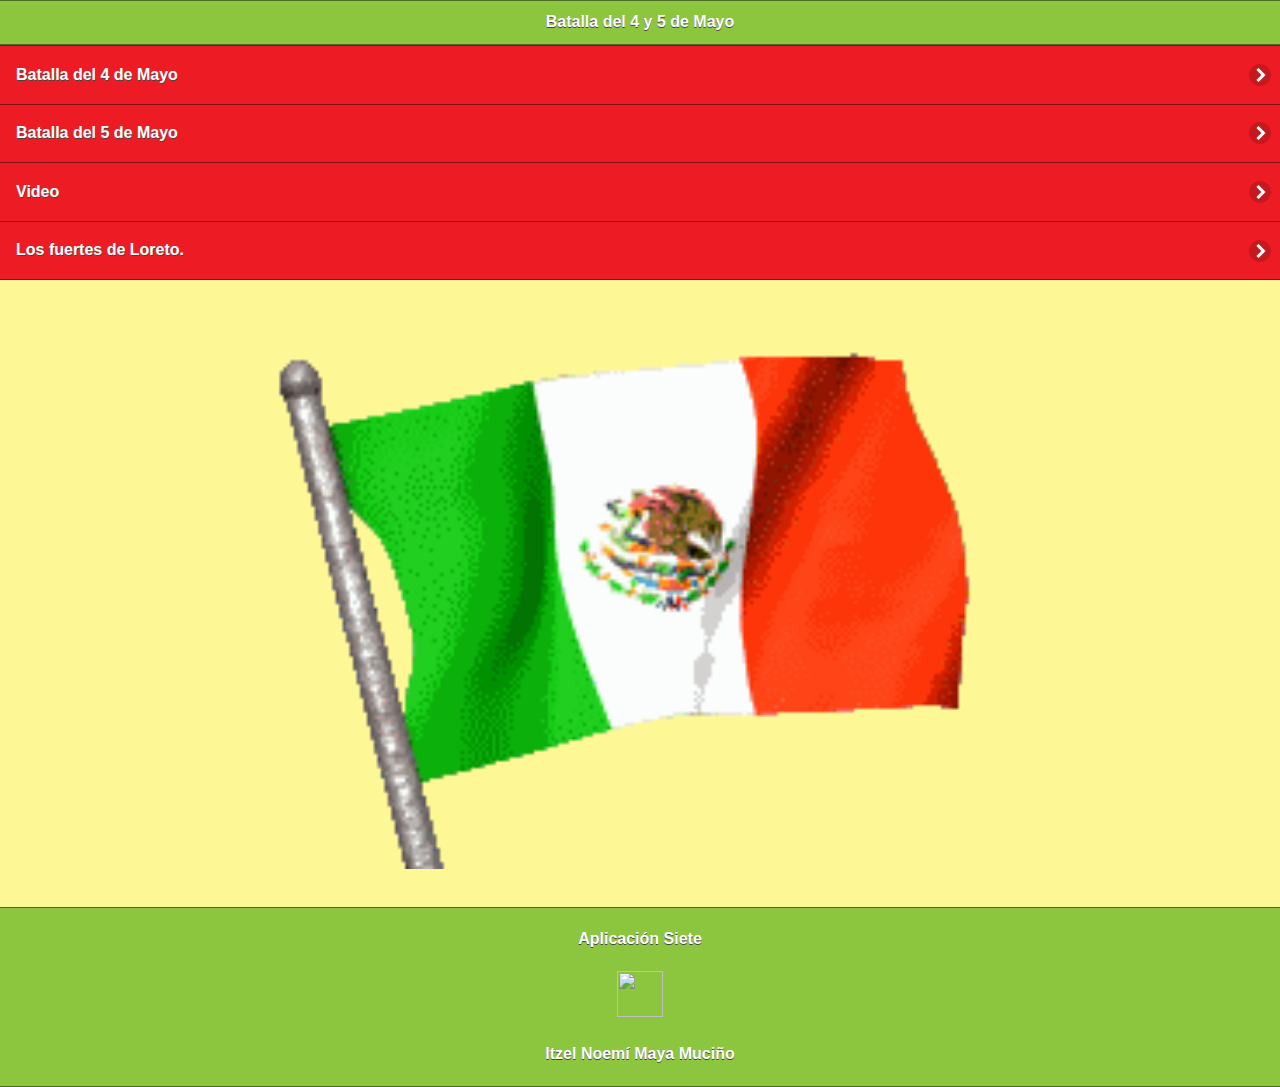
==== index.html @ e7a8e34d "1subida" ====
<!doctype html>
<html>
<head>
<meta charset="utf-8">
<title>Batalla del 4 y 5 de Mayo</title>
<!--grupo css-->
<link rel="stylesheet" href="css/temasapp7.min.css"/>
<link rel="stylesheet" href="css/jquery.mobile.icons-1.4.5.min.css"/>
<link rel="stylesheet" href="css/jquery.mobile.structure-1.4.5.min.css"/>
<!--grupo JavaScript-->
<script src="js/jquery-1.11.2.min.js"></script>
<script src="js/jquery.mobile-1.4.5.min.js"></script>
<script src="js/acciones.js"></script>
<script src="phonegap.js" type="text/javascript"></script><!--Script para imagenes de sustitución-->
<script type="text/javascript">
function MM_swapImgRestore() { //v3.0
  var i,x,a=document.MM_sr; for(i=0;a&&i<a.length&&(x=a[i])&&x.oSrc;i++) x.src=x.oSrc;
}
function MM_preloadImages() { //v3.0
  var d=document; if(d.images){ if(!d.MM_p) d.MM_p=new Array();
    var i,j=d.MM_p.length,a=MM_preloadImages.arguments; for(i=0; i<a.length; i++)
    if (a[i].indexOf("#")!=0){ d.MM_p[j]=new Image; d.MM_p[j++].src=a[i];}}
}

function MM_findObj(n, d) { //v4.01
  var p,i,x;  if(!d) d=document; if((p=n.indexOf("?"))>0&&parent.frames.length) {
    d=parent.frames[n.substring(p+1)].document; n=n.substring(0,p);}
  if(!(x=d[n])&&d.all) x=d.all[n]; for (i=0;!x&&i<d.forms.length;i++) x=d.forms[i][n];
  for(i=0;!x&&d.layers&&i<d.layers.length;i++) x=MM_findObj(n,d.layers[i].document);
  if(!x && d.getElementById) x=d.getElementById(n); return x;
}

function MM_swapImage() { //v3.0
  var i,j=0,x,a=MM_swapImage.arguments; document.MM_sr=new Array; for(i=0;i<(a.length-2);i+=3)
   if ((x=MM_findObj(a[i]))!=null){document.MM_sr[j++]=x; if(!x.oSrc) x.oSrc=x.src; x.src=a[i+2];}
}
</script> 
</head>

<body>
<div data-role="page" id="Principal" data-theme="a">
   <div data-role="header" data-add-back-btn="true" data-back-btn-text="Regresar" data-back-btn-theme="a">
     <h1>Batalla del 4 y 5 de Mayo</h1>
   </div>
  <div data-role="main" class="ui-content">
   <div>
    <ul data-role="listview" data-theme="a" class="ui-listview ui-group-theme-a">
     <li class="ui-first-child ui-last-child">
      <a href="#Pagina1" class="ui-btn ui-btn-icon-right ui-icon-carat-r">
      <h2>Batalla del 4 de Mayo</h2>
      </a>
    </li>
    <li class="ui-first-child ui-last-child">
     <a href="#Pagina2" class="ui-btn ui-btn-icon-right ui-icon-carat-r">
     <h2>Batalla del 5 de Mayo</h2>
     </a>
    </li>
    <li class="ui-first-child ui-last-child">
     <a href="#Pagina3" class="ui-btn ui-btn-icon-right ui-icon-carat-r">
     <h2>Video</h2>
     </a>
    </li>   
    <li class="ui-first-child ui-last-child">
     <a href="#Pagina4" class="ui-btn ui-btn-icon-right ui-icon-carat-r">
     <h2>Los fuertes de Loreto.</h2>
     </a>
    </li>   
   </ul>
  </div>
  <br>
  <div align="center">
  <p><a href="http://www.5demayopuebla.mx/historia.php"><img src="imagenes/link.gif" width="60%" height="40%" alt="imagen desierto" /></a></p>
  </div>
 </div>
 <div data-role="footer" align="center" data-theme="a">
  <div>
   <h4>Aplicación Siete</h4>
   <div>
    <img src="../app7/res/android/Arma-icon.png" width="46" height="46">
   </div>
    <h4>Itzel Noemí Maya Muciño</h4>
  </div>
 </div>
</div>
</div> <!--cierra div de data-role1-->
 
 <div data-role="page" id="Pagina1" data-add-back-btn="true" data-theme="a">
  <div data-role="header" data-add-back-btn="true" data-back-btn-text="Regresar" data-back-btn-theme="a">
    <h1>BATALLA DEL 4 DE MAYO</h1>
   </div>
   <div data-role="content">
    <div data-role="main" class="ui-content">
     <div data-role="collapsible" data-content-theme="false">
       <h1>Participantes</h1>
         <div>
         <p>Un grupo de atlixquenses y el ejército mexicano, al mando de los generales Antonio Carvajal y Tomás O'Horan </p>
         <br>
         </div> 
        <!--<div><center>
          <img src="imagenes/tierra.jpg" width="50%" height="50%"></center> </div> -->
       </div>
      </div>
      
      
   <div data-role="main" class="ui-content">
     <div data-role="collapsible" data-content-theme="false">
       <h1>Lugar</h1>
         <div>
         <p>La Hacienda de las Traperas en Atlixco en el estado de Puebla, México </p>
         <br>
         </div>
        <!--<div><center>
         <img src="imagenes/tierra.jpg" width="50%" height="50%"></center> </div>-->
       </div>
      </div>
      
      <div data-role="main" class="ui-content">
     <div data-role="collapsible" data-content-theme="false">
       <h1>Motivos</h1>
         <div>
         <p>Para cortar el avance de refuerzos conservadores que asistian a auxiliar a los invasores. </p>
         <br>
         </div>
        <!--<div><center>
         <img src="imagenes/tierra.jpg" width="50%" height="50%"></center> </div>-->
       </div>
      </div>
      <div align="center">
    <p><a href="#" onmouseout="MM_swapImgRestore()" onmouseover="MM_swapImage('Image4','','imagenes/image4.jpg',3)"><img src="imagenes/image5.jpg" width="60%" height="40%" id="Image4" /></a>
</p>
<p>&nbsp;</p>
    </div>
   </div>   
   <div data-role="footer" data-theme="a">
    <h4>Itzel Noemí Maya Muciño</h4>
  </div>
 </div>
 
 <div data-role="page" id="Pagina2" data-add-back-btn="true" data-theme="a">
  <div data-role="header" data-add-back-btn="true" data-back-btn-text="Regresar" data-back-btn-theme="a">
    <h1>BATALLA DEL 5 DE MAYO</h1>
   </div>
   <div data-role="content">
    <div data-role="main" class="ui-content">
     <div data-role="collapsible" data-content-theme="false">
       <h1>Participantes</h1>
         <div>
         <p>Ejércitos de la República Mexicana, bajo el mando de Ignacio Zaragoza, y del Segundo Imperio Francés, dirigido por Charles Ferdinand Latrille, conde de Lorencez, durante la Segunda Intervención Francesa en México</p>
         <br>
         </div> 
       </div>
      </div>
      
      
   <div data-role="main" class="ui-content">
     <div data-role="collapsible" data-content-theme="false">
       <h1>Lugar</h1>
         <div>
         <p>La batalla tuvo lugar en la actual ciudad de Puebla de Zaragoza.</p>
         <br>
         </div>
       </div>
      </div>
      
      <div data-role="main" class="ui-content">
     <div data-role="collapsible" data-content-theme="false">
       <h1>Motivos</h1>
         <div>
         <p>En octubre de 1861, Francia, Inglaterra y España suscribieron la Convención de Londres, en la cual se comprometieron a enviar contingentes militares a México para reclamar sus derechos como acreedores por una deuda que ascendía a alrededor de 80 millones de pesos, aproximadamente eran 69 millones para los ingleses, 9 millones para los españoles y 2 millones para Francia.</p>
         <br>
         </div>
       </div>
      </div>
      <div align="center">
   <p>¡Toca la Imagen!</p>
   <p><a href="#" onmouseout="MM_swapImgRestore()" onmouseover="MM_swapImage('Image2','','imagenes/1imagen.jpg',1)"><img src="imagenes/Image2.jpg" width="70%" height="30%" id="Image2" /></a>
</p>
<p>&nbsp;</p>
    </div>
   </div>   
   <div data-role="footer" data-theme="a">
    <h4>Itzel Noemí Maya Muciño</h4>
  </div>
 </div>
 
 <div data-role="page" id="Pagina3" data-add-back-btn="true" data-theme="a">
  <div data-role="header" data-add-back-btn="true" data-back-btn-text="Regresar" data-back-btn-theme="a">
    <h1>Video sobre la Batalla del 5 de Mayo.</h1>
   </div>
   <div data-role="content" align="center">
    <p><iframe width="420" height="315" src="https://www.youtube.com/embed/4WbMdxXligo" frameborder="0" allowfullscreen></iframe></p>
   </div>
  <div data-role="footer" data-theme="a" data-position="fixed">
    <h4>Itzel Noemí Maya Muciño</h4>
  </div>
 </div>
</div>

<div data-role="page" id="Pagina4" data-add-back-btn="true" data-theme="a">
  <div data-role="header" data-add-back-btn="true" data-back-btn-text="Regresar" data-back-btn-theme="a">
    <h1>Galeria</h1>
   </div>
   <div data-role="content" align="center">
    <div>
    <!-- Start WOWSlider.com -->
    <iframe src="visor/wowslider.html" style="width:640px;height:200px;max-width:100%;overflow:hidden;border:none;padding:0;margin:0 auto;display:block;" marginheight="0" marginwidth="0"></iframe>
    <!-- End WOWSlider.com -->
    </div>
    </div>
   
  <div data-role="footer" data-theme="a" data-position="fixed">
    <h4>Itzel Noemí Maya Muciño</h4>
  </div>
 </div>
</div>

</body>
</html>
---- css/temasapp7.min.css ----
/*!
* jQuery Mobile 1.4.5
* Git HEAD hash: 68e55e78b292634d3991c795f06f5e37a512decc <> Date: Fri Oct 31 2014 17:33:30 UTC
* http://jquerymobile.com
*
* Copyright 2010, 2014 jQuery Foundation, Inc. and othercontributors
* Released under the MIT license.
* http://jquery.org/license
*
*/


/* Globals */
/* Font
-----------------------------------------------------------------------------------------------------------*/
html {
	font-size: 100%;
}
body,
input,
select,
textarea,
button,
.ui-btn {
	font-size: 1em;
	line-height: 1.3;
	 font-family: sans-serif /*{global-font-family}*/;
}
legend,
.ui-input-text input,
.ui-input-search input {
	color: inherit;
	text-shadow: inherit;
}
/* Form labels (overrides font-weight bold in bars, and mini font-size) */
.ui-mobile label,
div.ui-controlgroup-label {
	font-weight: normal;
	font-size: 16px;
}
/* Separators
-----------------------------------------------------------------------------------------------------------*/
/* Field contain separator (< 28em) */
.ui-field-contain {
	border-bottom-color: #828282;
	border-bottom-color: rgba(0,0,0,.15);
	border-bottom-width: 1px;
	border-bottom-style: solid;
}
/* Table opt-in classes: strokes between each row, and alternating row stripes */
/* Classes table-stroke and table-stripe are deprecated in 1.4. */
.table-stroke thead th,
.table-stripe thead th,
.table-stripe tbody tr:last-child {
	border-bottom: 1px solid #d6d6d6; /* non-RGBA fallback */
	border-bottom: 1px solid rgba(0,0,0,.1);
}
.table-stroke tbody th,
.table-stroke tbody td {
	border-bottom: 1px solid #e6e6e6; /* non-RGBA fallback  */
	border-bottom: 1px solid rgba(0,0,0,.05);
}
.table-stripe.table-stroke tbody tr:last-child th,
.table-stripe.table-stroke tbody tr:last-child td {
	border-bottom: 0;
}
.table-stripe tbody tr:nth-child(odd) td,
.table-stripe tbody tr:nth-child(odd) th {
	background-color: #eeeeee; /* non-RGBA fallback  */
	background-color: rgba(0,0,0,.04);
}
/* Buttons
-----------------------------------------------------------------------------------------------------------*/
.ui-btn,
label.ui-btn {
	font-weight: bold;
	border-width: 1px;
	border-style: solid;
}
.ui-btn {
	text-decoration: none !important;
}
.ui-btn-active {
	cursor: pointer;
}
/* Corner rounding
-----------------------------------------------------------------------------------------------------------*/
/* Class ui-btn-corner-all deprecated in 1.4 */
.ui-corner-all {
	-webkit-border-radius: .6em /*{global-radii-blocks}*/;
	border-radius: .6em /*{global-radii-blocks}*/;
}
/* Buttons */
.ui-btn-corner-all,
.ui-btn.ui-corner-all,
/* Slider track */
.ui-slider-track.ui-corner-all,
/* Flipswitch */
.ui-flipswitch.ui-corner-all,
/* Count bubble */
.ui-li-count {
	-webkit-border-radius: .3125em /*{global-radii-buttons}*/;
	border-radius: .3125em /*{global-radii-buttons}*/;
}
/* Icon-only buttons */
.ui-btn-icon-notext.ui-btn-corner-all,
.ui-btn-icon-notext.ui-corner-all {
	-webkit-border-radius: 1em;
	border-radius: 1em;
}
/* Radius clip workaround for cleaning up corner trapping */
.ui-btn-corner-all,
.ui-corner-all {
	-webkit-background-clip: padding;
	background-clip: padding-box;
}
/* Popup arrow */
.ui-popup.ui-corner-all > .ui-popup-arrow-guide {
	left: .6em /*{global-radii-blocks}*/;
	right: .6em /*{global-radii-blocks}*/;
	top: .6em /*{global-radii-blocks}*/;
	bottom: .6em /*{global-radii-blocks}*/;
}
/* Shadow
-----------------------------------------------------------------------------------------------------------*/
.ui-shadow {
	-webkit-box-shadow: 0 1px 3px /*{global-box-shadow-size}*/ rgba(0,0,0,.2) /*{global-box-shadow-color}*/;
	-moz-box-shadow: 0 1px 3px /*{global-box-shadow-size}*/ rgba(0,0,0,.2) /*{global-box-shadow-color}*/;
	box-shadow: 0 1px 3px /*{global-box-shadow-size}*/ rgba(0,0,0,.2) /*{global-box-shadow-color}*/;
}
.ui-shadow-inset {
	-webkit-box-shadow: inset 0 1px 3px /*{global-box-shadow-size}*/ rgba(0,0,0,.2) /*{global-box-shadow-color}*/;
	-moz-box-shadow: inset 0 1px 3px /*{global-box-shadow-size}*/ rgba(0,0,0,.2) /*{global-box-shadow-color}*/;
	box-shadow: inset 0 1px 3px /*{global-box-shadow-size}*/ rgba(0,0,0,.2) /*{global-box-shadow-color}*/;
}
.ui-overlay-shadow {
	-webkit-box-shadow: 0 0 12px 		rgba(0,0,0,.6);
	-moz-box-shadow: 0 0 12px 			rgba(0,0,0,.6);
	box-shadow: 0 0 12px 				rgba(0,0,0,.6);
}
/* Icons
-----------------------------------------------------------------------------------------------------------*/
.ui-btn-icon-left:after,
.ui-btn-icon-right:after,
.ui-btn-icon-top:after,
.ui-btn-icon-bottom:after,
.ui-btn-icon-notext:after {
	background-color: #666666 /*{global-icon-color}*/;
	background-color: rgba(0,0,0,.15) /*{global-icon-disc}*/;
	background-position: center center;
	background-repeat: no-repeat;
	-webkit-border-radius: 1em;
	border-radius: 1em;
}
/* Alt icons */
.ui-alt-icon.ui-btn:after,
.ui-alt-icon .ui-btn:after,
html .ui-alt-icon.ui-checkbox-off:after,
html .ui-alt-icon.ui-radio-off:after,
html .ui-alt-icon .ui-checkbox-off:after,
html .ui-alt-icon .ui-radio-off:after {
	background-color: #666666 /*{global-icon-color}*/;
	background-color: rgba(0,0,0,.15) /*{global-icon-disc}*/;
}
/* No disc */
.ui-nodisc-icon.ui-btn:after,
.ui-nodisc-icon .ui-btn:after {
	background-color: transparent;
}
/* Icon shadow */
.ui-shadow-icon.ui-btn:after,
.ui-shadow-icon .ui-btn:after {
	-webkit-box-shadow: 0 1px 0 rgba(255,255,255,.3) /*{global-icon-shadow}*/;
	-moz-box-shadow: 0 1px 0 rgba(255,255,255,.3) /*{global-icon-shadow}*/;
	box-shadow: 0 1px 0 rgba(255,255,255,.3) /*{global-icon-shadow}*/;
}
/* Checkbox and radio */
.ui-btn.ui-checkbox-off:after,
.ui-btn.ui-checkbox-on:after,
.ui-btn.ui-radio-off:after,
.ui-btn.ui-radio-on:after {
	display: block;
	width: 18px;
	height: 18px;
	margin: -9px 2px 0 2px;
}
.ui-checkbox-off:after,
.ui-btn.ui-radio-off:after {
	filter: Alpha(Opacity=30);
	opacity: .3;
}
.ui-btn.ui-checkbox-off:after,
.ui-btn.ui-checkbox-on:after {
	-webkit-border-radius: .1875em;
	border-radius: .1875em;
}
.ui-btn.ui-checkbox-off:after {
	background-color: #666;
	background-color: rgba(0,0,0,.3);
}
.ui-radio .ui-btn.ui-radio-on:after {
	background-image: none;
	background-color: #fff;
	width: 8px;
	height: 8px;
	border-width: 5px;
	border-style: solid; 
}
.ui-alt-icon.ui-btn.ui-radio-on:after,
.ui-alt-icon .ui-btn.ui-radio-on:after {
	background-color: #000;
}
/* Loader */
.ui-icon-loading {
	background: url("images/ajax-loader.gif");
	background-size: 2.875em 2.875em;
}.ui-bar-a,.ui-page-theme-a .ui-bar-inherit,html .ui-bar-a .ui-bar-inherit,html .ui-body-a .ui-bar-inherit,html body .ui-group-theme-a .ui-bar-inherit{background-color:#8cc63f ;border-color:#4d6c22 ;color:#ffffff ;text-shadow:0  1px  0  #444444 ;font-weight:bold;}.ui-bar-a{border-width:1px;border-style:solid;}.ui-overlay-a,.ui-page-theme-a,.ui-page-theme-a .ui-panel-wrapper{background-color:#fef795 ;border-color:#fef795 ;color:#000000 ;text-shadow:0  1px  0  #eeeeee ;}.ui-body-a,.ui-page-theme-a .ui-body-inherit,html .ui-bar-a .ui-body-inherit,html .ui-body-a .ui-body-inherit,html body .ui-group-theme-a .ui-body-inherit,html .ui-panel-page-container-a{background-color:#ffffff ;border-color:#8c8c8c ;color:#000000 ;text-shadow:0  1px  0  #eeeeee ;}.ui-body-a{border-width:1px;border-style:solid;}.ui-page-theme-a a,html .ui-bar-a a,html .ui-body-a a,html body .ui-group-theme-a a{color:#3388cc ;font-weight:bold;}.ui-page-theme-a a:visited,html .ui-bar-a a:visited,html .ui-body-a a:visited,html body .ui-group-theme-a a:visited{   color:#3388cc ;}.ui-page-theme-a a:hover,html .ui-bar-a a:hover,html .ui-body-a a:hover,html body .ui-group-theme-a a:hover{color:#005599 ;}.ui-page-theme-a a:active,html .ui-bar-a a:active,html .ui-body-a a:active,html body .ui-group-theme-a a:active{color:#005599 ;}.ui-page-theme-a .ui-btn,html .ui-bar-a .ui-btn,html .ui-body-a .ui-btn,html body .ui-group-theme-a .ui-btn,html head + body .ui-btn.ui-btn-a,.ui-page-theme-a .ui-btn:visited,html .ui-bar-a .ui-btn:visited,html .ui-body-a .ui-btn:visited,html body .ui-group-theme-a .ui-btn:visited,html head + body .ui-btn.ui-btn-a:visited{background-color:#ed1c24 ;border-color:#820f13 ;color:#ffffff ;text-shadow:0  1px  0  #444444 ;}.ui-page-theme-a .ui-btn:hover,html .ui-bar-a .ui-btn:hover,html .ui-body-a .ui-btn:hover,html body .ui-group-theme-a .ui-btn:hover,html head + body .ui-btn.ui-btn-a:hover{background-color:#FF2029 ;border-color:#8c1116 ;color:#ffffff ;text-shadow:0  1px  0  #444444 ;}.ui-page-theme-a .ui-btn:active,html .ui-bar-a .ui-btn:active,html .ui-body-a .ui-btn:active,html body .ui-group-theme-a .ui-btn:active,html head + body .ui-btn.ui-btn-a:active{background-color:#FF2029 ;border-color:#8c1116 ;color:#ffffff ;text-shadow:0  1px  0  #444444 ;}.ui-page-theme-a .ui-btn.ui-btn-active,html .ui-bar-a .ui-btn.ui-btn-active,html .ui-body-a .ui-btn.ui-btn-active,html body .ui-group-theme-a .ui-btn.ui-btn-active,html head + body .ui-btn.ui-btn-a.ui-btn-active,.ui-page-theme-a .ui-checkbox-on:after,html .ui-bar-a .ui-checkbox-on:after,html .ui-body-a .ui-checkbox-on:after,html body .ui-group-theme-a .ui-checkbox-on:after,.ui-btn.ui-checkbox-on.ui-btn-a:after,.ui-page-theme-a .ui-flipswitch-active,html .ui-bar-a .ui-flipswitch-active,html .ui-body-a .ui-flipswitch-active,html body .ui-group-theme-a .ui-flipswitch-active,html body .ui-flipswitch.ui-bar-a.ui-flipswitch-active,.ui-page-theme-a .ui-slider-track .ui-btn-active,html .ui-bar-a .ui-slider-track .ui-btn-active,html .ui-body-a .ui-slider-track .ui-btn-active,html body .ui-group-theme-a .ui-slider-track .ui-btn-active,html body div.ui-slider-track.ui-body-a .ui-btn-active{background-color:#fcee21 ;border-color:#8a8212 ;color:#000000 ;text-shadow:0  1px  0  #eeeeee ;}.ui-page-theme-a .ui-radio-on:after,html .ui-bar-a .ui-radio-on:after,html .ui-body-a .ui-radio-on:after,html body .ui-group-theme-a .ui-radio-on:after,.ui-btn.ui-radio-on.ui-btn-a:after{border-color:#fcee21 ;}.ui-page-theme-a .ui-btn:focus,html .ui-bar-a .ui-btn:focus,html .ui-body-a .ui-btn:focus,html body .ui-group-theme-a .ui-btn:focus,html head + body .ui-btn.ui-btn-a:focus,.ui-page-theme-a .ui-focus,html .ui-bar-a .ui-focus,html .ui-body-a .ui-focus,html body .ui-group-theme-a .ui-focus,html head + body .ui-btn-a.ui-focus,html head + body .ui-body-a.ui-focus{-webkit-box-shadow:0 0 12px #fcee21 ;-moz-box-shadow:0 0 12px #fcee21 ;box-shadow:0 0 12px #fcee21 ;}.ui-bar-b,.ui-page-theme-b .ui-bar-inherit,html .ui-bar-b .ui-bar-inherit,html .ui-body-b .ui-bar-inherit,html body .ui-group-theme-b .ui-bar-inherit{background-color:#e9e9e9 ;border-color:#dddddd ;color:#333333 ;text-shadow:0  1px  0  #eeeeee ;font-weight:bold;}.ui-bar-b{border-width:1px;border-style:solid;}.ui-overlay-b,.ui-page-theme-b,.ui-page-theme-b .ui-panel-wrapper{background-color:#f9f9f9 ;border-color:#bbbbbb ;color:#333333 ;text-shadow:0  1px  0  #f3f3f3 ;}.ui-body-b,.ui-page-theme-b .ui-body-inherit,html .ui-bar-b .ui-body-inherit,html .ui-body-b .ui-body-inherit,html body .ui-group-theme-b .ui-body-inherit,html .ui-panel-page-container-b{background-color:#ffffff ;border-color:#dddddd ;color:#333333 ;text-shadow:0  1px  0  #f3f3f3 ;}.ui-body-b{border-width:1px;border-style:solid;}.ui-page-theme-b a,html .ui-bar-b a,html .ui-body-b a,html body .ui-group-theme-b a{color:#3388cc ;font-weight:bold;}.ui-page-theme-b a:visited,html .ui-bar-b a:visited,html .ui-body-b a:visited,html body .ui-group-theme-b a:visited{   color:#3388cc ;}.ui-page-theme-b a:hover,html .ui-bar-b a:hover,html .ui-body-b a:hover,html body .ui-group-theme-b a:hover{color:#005599 ;}.ui-page-theme-b a:active,html .ui-bar-b a:active,html .ui-body-b a:active,html body .ui-group-theme-b a:active{color:#005599 ;}.ui-page-theme-b .ui-btn,html .ui-bar-b .ui-btn,html .ui-body-b .ui-btn,html body .ui-group-theme-b .ui-btn,html head + body .ui-btn.ui-btn-b,.ui-page-theme-b .ui-btn:visited,html .ui-bar-b .ui-btn:visited,html .ui-body-b .ui-btn:visited,html body .ui-group-theme-b .ui-btn:visited,html head + body .ui-btn.ui-btn-b:visited{background-color:#f6f6f6 ;border-color:#dddddd ;color:#333333 ;text-shadow:0  1px  0  #f3f3f3 ;}.ui-page-theme-b .ui-btn:hover,html .ui-bar-b .ui-btn:hover,html .ui-body-b .ui-btn:hover,html body .ui-group-theme-b .ui-btn:hover,html head + body .ui-btn.ui-btn-b:hover{background-color:#ededed ;border-color:#dddddd ;color:#333333 ;text-shadow:0  1px  0  #f3f3f3 ;}.ui-page-theme-b .ui-btn:active,html .ui-bar-b .ui-btn:active,html .ui-body-b .ui-btn:active,html body .ui-group-theme-b .ui-btn:active,html head + body .ui-btn.ui-btn-b:active{background-color:#e8e8e8 ;border-color:#dddddd ;color:#333333 ;text-shadow:0  1px  0  #f3f3f3 ;}.ui-page-theme-b .ui-btn.ui-btn-active,html .ui-bar-b .ui-btn.ui-btn-active,html .ui-body-b .ui-btn.ui-btn-active,html body .ui-group-theme-b .ui-btn.ui-btn-active,html head + body .ui-btn.ui-btn-b.ui-btn-active,.ui-page-theme-b .ui-checkbox-on:after,html .ui-bar-b .ui-checkbox-on:after,html .ui-body-b .ui-checkbox-on:after,html body .ui-group-theme-b .ui-checkbox-on:after,.ui-btn.ui-checkbox-on.ui-btn-b:after,.ui-page-theme-b .ui-flipswitch-active,html .ui-bar-b .ui-flipswitch-active,html .ui-body-b .ui-flipswitch-active,html body .ui-group-theme-b .ui-flipswitch-active,html body .ui-flipswitch.ui-bar-b.ui-flipswitch-active,.ui-page-theme-b .ui-slider-track .ui-btn-active,html .ui-bar-b .ui-slider-track .ui-btn-active,html .ui-body-b .ui-slider-track .ui-btn-active,html body .ui-group-theme-b .ui-slider-track .ui-btn-active,html body div.ui-slider-track.ui-body-b .ui-btn-active{background-color:#3388cc ;border-color:#3388cc ;color:#ffffff ;text-shadow:0  1px  0  #005599 ;}.ui-page-theme-b .ui-radio-on:after,html .ui-bar-b .ui-radio-on:after,html .ui-body-b .ui-radio-on:after,html body .ui-group-theme-b .ui-radio-on:after,.ui-btn.ui-radio-on.ui-btn-b:after{border-color:#3388cc ;}.ui-page-theme-b .ui-btn:focus,html .ui-bar-b .ui-btn:focus,html .ui-body-b .ui-btn:focus,html body .ui-group-theme-b .ui-btn:focus,html head + body .ui-btn.ui-btn-b:focus,.ui-page-theme-b .ui-focus,html .ui-bar-b .ui-focus,html .ui-body-b .ui-focus,html body .ui-group-theme-b .ui-focus,html head + body .ui-btn-b.ui-focus,html head + body .ui-body-b.ui-focus{-webkit-box-shadow:0 0 12px #3388cc ;-moz-box-shadow:0 0 12px #3388cc ;box-shadow:0 0 12px #3388cc ;}.ui-bar-c,.ui-page-theme-c .ui-bar-inherit,html .ui-bar-c .ui-bar-inherit,html .ui-body-c .ui-bar-inherit,html body .ui-group-theme-c .ui-bar-inherit{background-color:#e9e9e9 ;border-color:#dddddd ;color:#333333 ;text-shadow:0  1px  0  #eeeeee ;font-weight:bold;}.ui-bar-c{border-width:1px;border-style:solid;}.ui-overlay-c,.ui-page-theme-c,.ui-page-theme-c .ui-panel-wrapper{background-color:#f9f9f9 ;border-color:#bbbbbb ;color:#333333 ;text-shadow:0  1px  0  #f3f3f3 ;}.ui-body-c,.ui-page-theme-c .ui-body-inherit,html .ui-bar-c .ui-body-inherit,html .ui-body-c .ui-body-inherit,html body .ui-group-theme-c .ui-body-inherit,html .ui-panel-page-container-c{background-color:#ffffff ;border-color:#dddddd ;color:#333333 ;text-shadow:0  1px  0  #f3f3f3 ;}.ui-body-c{border-width:1px;border-style:solid;}.ui-page-theme-c a,html .ui-bar-c a,html .ui-body-c a,html body .ui-group-theme-c a{color:#3388cc ;font-weight:bold;}.ui-page-theme-c a:visited,html .ui-bar-c a:visited,html .ui-body-c a:visited,html body .ui-group-theme-c a:visited{   color:#3388cc ;}.ui-page-theme-c a:hover,html .ui-bar-c a:hover,html .ui-body-c a:hover,html body .ui-group-theme-c a:hover{color:#005599 ;}.ui-page-theme-c a:active,html .ui-bar-c a:active,html .ui-body-c a:active,html body .ui-group-theme-c a:active{color:#005599 ;}.ui-page-theme-c .ui-btn,html .ui-bar-c .ui-btn,html .ui-body-c .ui-btn,html body .ui-group-theme-c .ui-btn,html head + body .ui-btn.ui-btn-c,.ui-page-theme-c .ui-btn:visited,html .ui-bar-c .ui-btn:visited,html .ui-body-c .ui-btn:visited,html body .ui-group-theme-c .ui-btn:visited,html head + body .ui-btn.ui-btn-c:visited{background-color:#f6f6f6 ;border-color:#dddddd ;color:#333333 ;text-shadow:0  1px  0  #f3f3f3 ;}.ui-page-theme-c .ui-btn:hover,html .ui-bar-c .ui-btn:hover,html .ui-body-c .ui-btn:hover,html body .ui-group-theme-c .ui-btn:hover,html head + body .ui-btn.ui-btn-c:hover{background-color:#ededed ;border-color:#dddddd ;color:#333333 ;text-shadow:0  1px  0  #f3f3f3 ;}.ui-page-theme-c .ui-btn:active,html .ui-bar-c .ui-btn:active,html .ui-body-c .ui-btn:active,html body .ui-group-theme-c .ui-btn:active,html head + body .ui-btn.ui-btn-c:active{background-color:#e8e8e8 ;border-color:#dddddd ;color:#333333 ;text-shadow:0  1px  0  #f3f3f3 ;}.ui-page-theme-c .ui-btn.ui-btn-active,html .ui-bar-c .ui-btn.ui-btn-active,html .ui-body-c .ui-btn.ui-btn-active,html body .ui-group-theme-c .ui-btn.ui-btn-active,html head + body .ui-btn.ui-btn-c.ui-btn-active,.ui-page-theme-c .ui-checkbox-on:after,html .ui-bar-c .ui-checkbox-on:after,html .ui-body-c .ui-checkbox-on:after,html body .ui-group-theme-c .ui-checkbox-on:after,.ui-btn.ui-checkbox-on.ui-btn-c:after,.ui-page-theme-c .ui-flipswitch-active,html .ui-bar-c .ui-flipswitch-active,html .ui-body-c .ui-flipswitch-active,html body .ui-group-theme-c .ui-flipswitch-active,html body .ui-flipswitch.ui-bar-c.ui-flipswitch-active,.ui-page-theme-c .ui-slider-track .ui-btn-active,html .ui-bar-c .ui-slider-track .ui-btn-active,html .ui-body-c .ui-slider-track .ui-btn-active,html body .ui-group-theme-c .ui-slider-track .ui-btn-active,html body div.ui-slider-track.ui-body-c .ui-btn-active{background-color:#3388cc ;border-color:#3388cc ;color:#ffffff ;text-shadow:0  1px  0  #005599 ;}.ui-page-theme-c .ui-radio-on:after,html .ui-bar-c .ui-radio-on:after,html .ui-body-c .ui-radio-on:after,html body .ui-group-theme-c .ui-radio-on:after,.ui-btn.ui-radio-on.ui-btn-c:after{border-color:#3388cc ;}.ui-page-theme-c .ui-btn:focus,html .ui-bar-c .ui-btn:focus,html .ui-body-c .ui-btn:focus,html body .ui-group-theme-c .ui-btn:focus,html head + body .ui-btn.ui-btn-c:focus,.ui-page-theme-c .ui-focus,html .ui-bar-c .ui-focus,html .ui-body-c .ui-focus,html body .ui-group-theme-c .ui-focus,html head + body .ui-btn-c.ui-focus,html head + body .ui-body-c.ui-focus{-webkit-box-shadow:0 0 12px #3388cc ;-moz-box-shadow:0 0 12px #3388cc ;box-shadow:0 0 12px #3388cc ;}.ui-disabled,.ui-state-disabled,button[disabled],.ui-select .ui-btn.ui-state-disabled{filter:Alpha(Opacity=30);opacity:.3;cursor:default !important;pointer-events:none;}.ui-btn:focus,.ui-btn.ui-focus{outline:0;}.ui-noboxshadow .ui-shadow,.ui-noboxshadow .ui-shadow-inset,.ui-noboxshadow .ui-overlay-shadow,.ui-noboxshadow .ui-shadow-icon.ui-btn:after,.ui-noboxshadow .ui-shadow-icon .ui-btn:after,.ui-noboxshadow .ui-focus,.ui-noboxshadow .ui-btn:focus,.ui-noboxshadow  input:focus,.ui-noboxshadow .ui-panel{-webkit-box-shadow:none !important;-moz-box-shadow:none !important;box-shadow:none !important;}.ui-noboxshadow .ui-btn:focus,.ui-noboxshadow .ui-focus{outline-width:1px;outline-style:auto;}
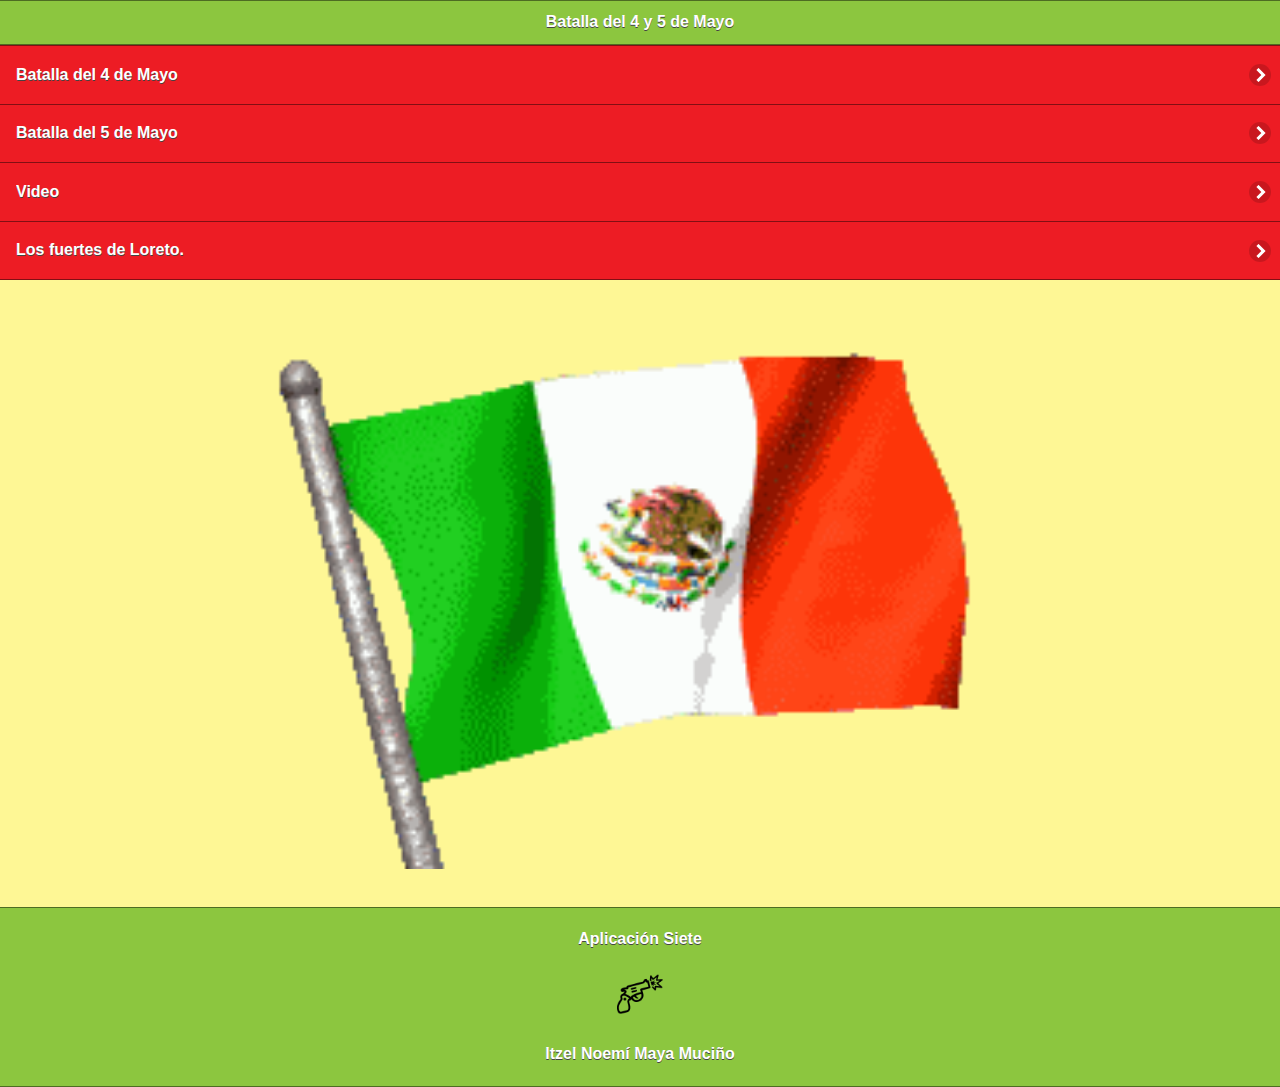
==== commit 889b15f1: "3subida" ====
--- a/index.html
+++ b/index.html
@@ -76,7 +76,7 @@
   <div>
    <h4>Aplicación Siete</h4>
    <div>
-    <img src="../app7/res/android/Arma-icon.png" width="46" height="46">
+    <img src="res/android/gun.png" width="46" height="46">
    </div>
     <h4>Itzel Noemí Maya Muciño</h4>
   </div>
